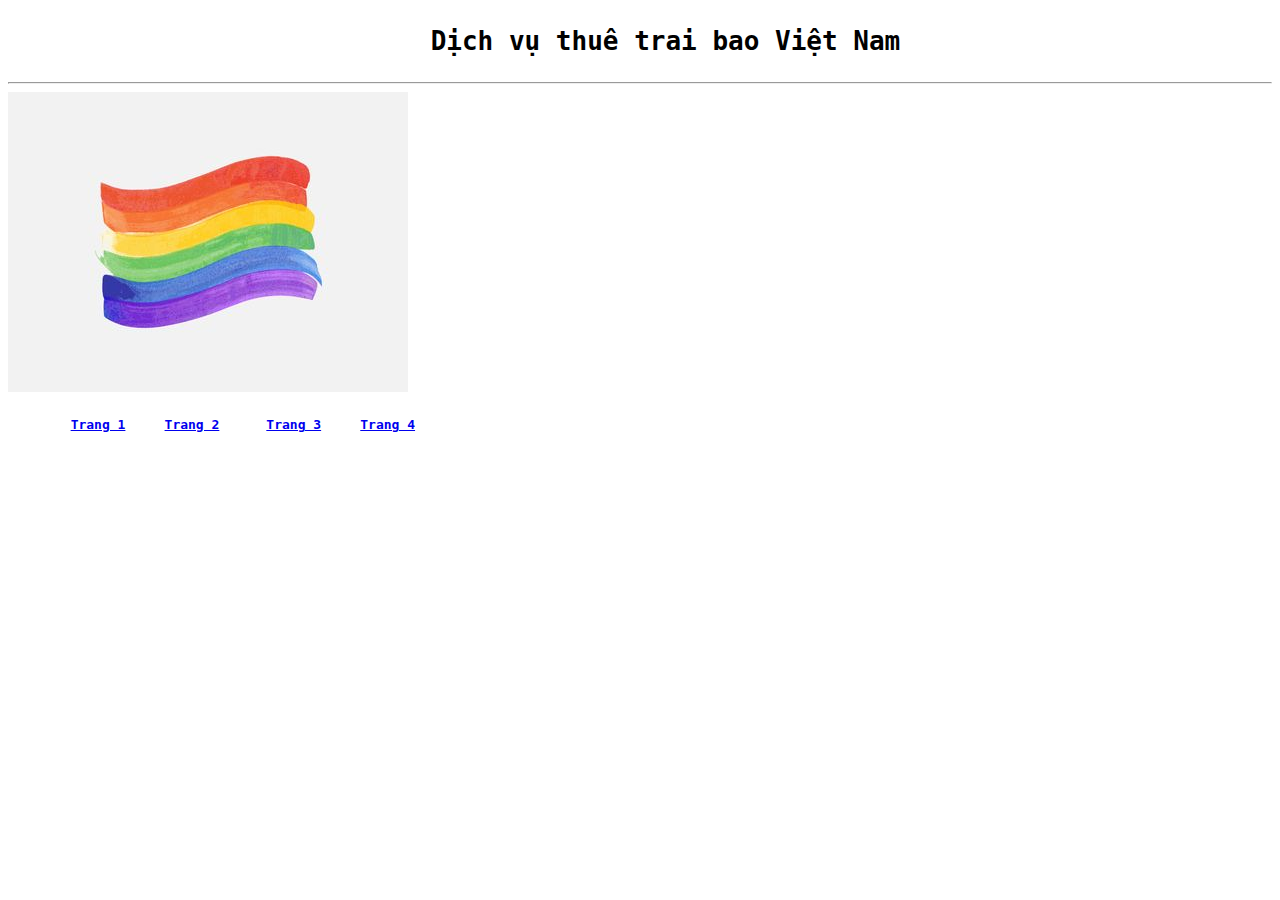
==== index.html @ d49cf2b0 "first commit" ====
<!DOCTYPE html>
<html lang="vi">
  <head>
    <meta charset="UTF-8" />
    <meta name="viewport" content="width=device-width, initial-scale=1.0" />
    <title>mua bán</title>
  </head>
  <body>
    <h1>
      <pre>                           Dịch vụ thuê trai bao Việt Nam</pre>
    </h1>
    <hr>
    <img src="./img/lgbt.jpg" alt="LGBT" height="30%" /><br>
    <h4>
        <pre>
        <a href="./trang1.html">Trang 1</a>     <a href="./trang2.html">Trang 2</a>      <a href="./trang3.html">Trang 3</a>     <a href="./trang4.html">Trang 4</a>
        </pre>
    </h4>
  </body>
</html>
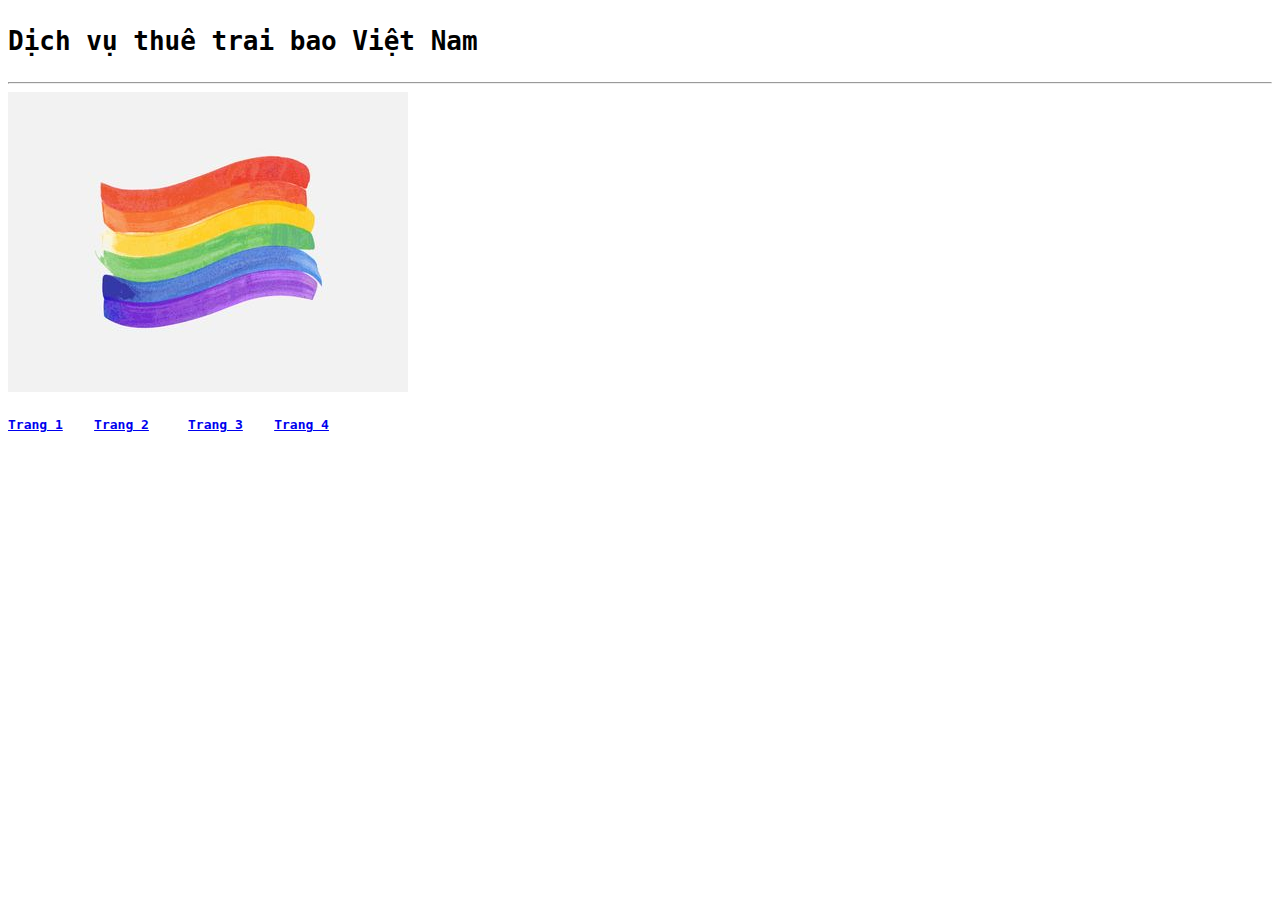
==== commit ec3f4d00: "sua" ====
--- a/index.html
+++ b/index.html
@@ -7,13 +7,13 @@
   </head>
   <body>
     <h1>
-      <pre>                           Dịch vụ thuê trai bao Việt Nam</pre>
+      <pre>Dịch vụ thuê trai bao Việt Nam</pre>
     </h1>
     <hr>
     <img src="./img/lgbt.jpg" alt="LGBT" height="30%" /><br>
     <h4>
         <pre>
-        <a href="./trang1.html">Trang 1</a>     <a href="./trang2.html">Trang 2</a>      <a href="./trang3.html">Trang 3</a>     <a href="./trang4.html">Trang 4</a>
+<a href="./trang1.html">Trang 1</a>    <a href="./trang2.html">Trang 2</a>     <a href="./trang3.html">Trang 3</a>    <a href="./trang4.html">Trang 4</a>
         </pre>
     </h4>
   </body>
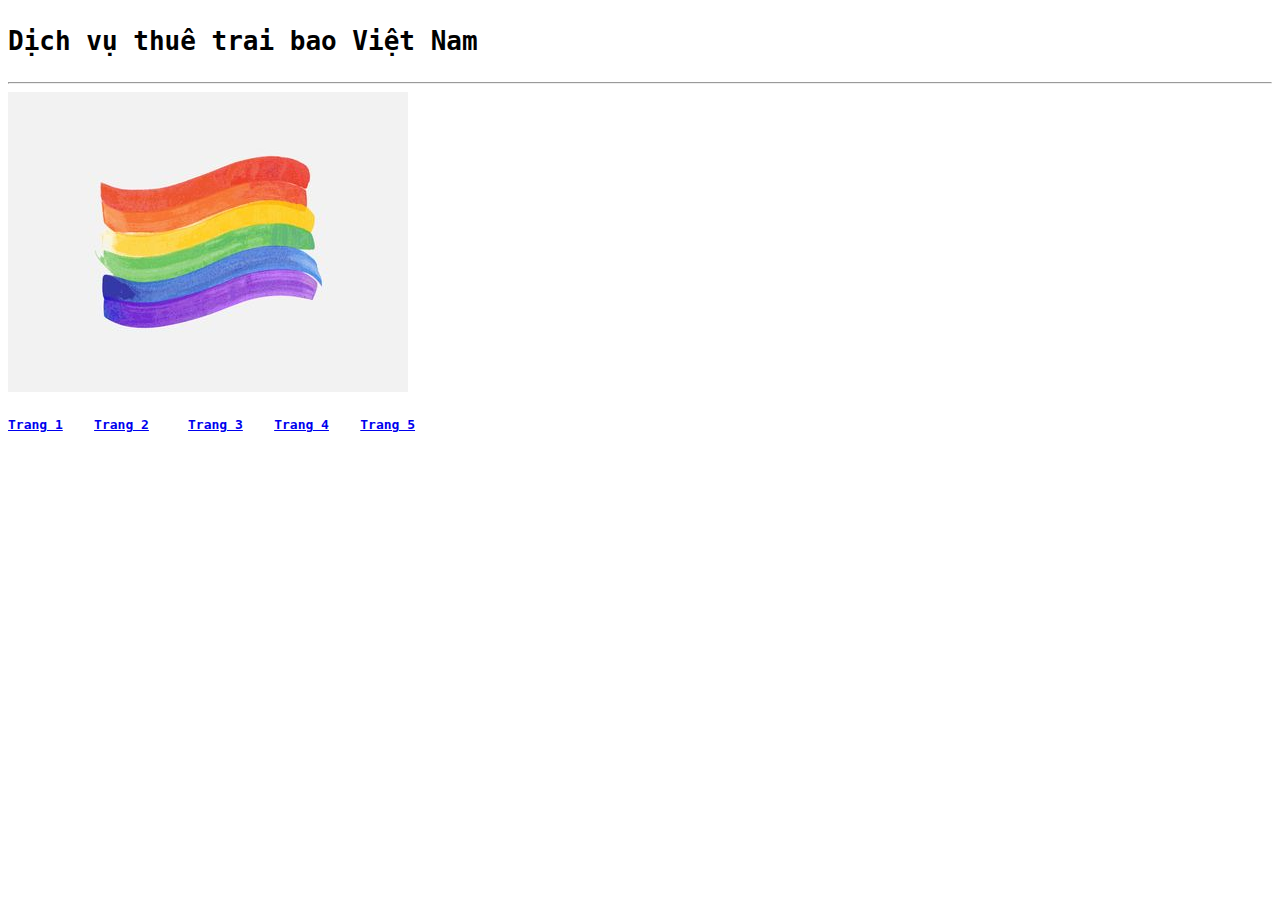
==== commit 7849949a: "3" ====
--- a/index.html
+++ b/index.html
@@ -13,7 +13,7 @@
     <img src="./img/lgbt.jpg" alt="LGBT" height="30%" /><br>
     <h4>
         <pre>
-<a href="./trang1.html">Trang 1</a>    <a href="./trang2.html">Trang 2</a>     <a href="./trang3.html">Trang 3</a>    <a href="./trang4.html">Trang 4</a>
+<a href="./trang1.html">Trang 1</a>    <a href="./trang2.html">Trang 2</a>     <a href="./trang3.html">Trang 3</a>    <a href="./trang4.html">Trang 4</a>    <a href="./trang5.html">Trang 5</a>
         </pre>
     </h4>
   </body>
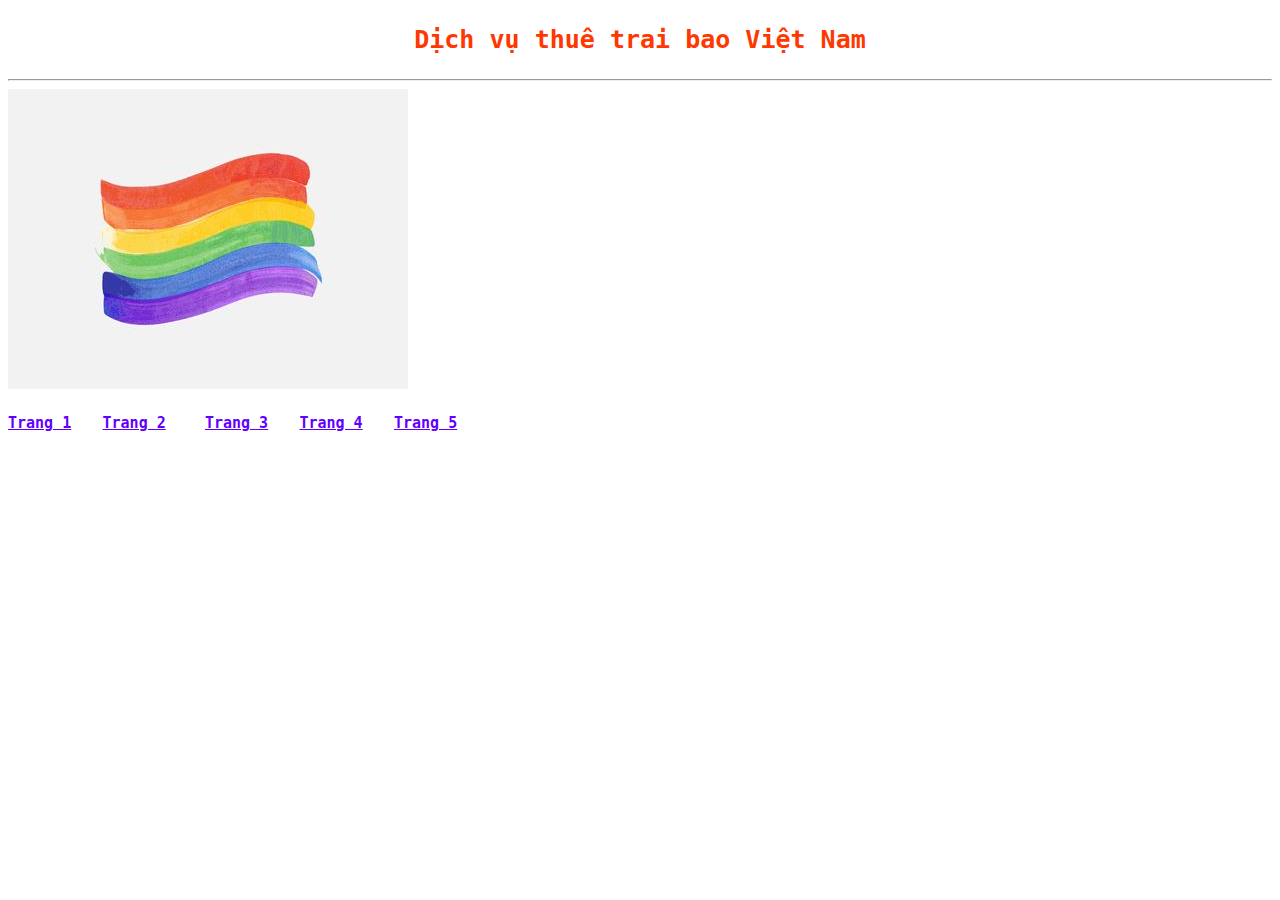
==== commit 163c0661: "1" ====
--- a/index.html
+++ b/index.html
@@ -3,6 +3,7 @@
   <head>
     <meta charset="UTF-8" />
     <meta name="viewport" content="width=device-width, initial-scale=1.0" />
+    <link rel="stylesheet" href="style.css">
     <title>mua bán</title>
   </head>
   <body>
--- a/style.css
+++ b/style.css
@@ -0,0 +1,11 @@
+h1 {
+  color: rgb(255, 55, 0);
+  text-align: center;
+  font-size: 25px;
+  font-family: Arial, Helvetica, sans-serif;
+}
+a {
+  color: rgb(98, 0, 255);
+  font-size: 15px;
+}
+ol{color: rgb(220, 20, 147);font-size: 18px;}
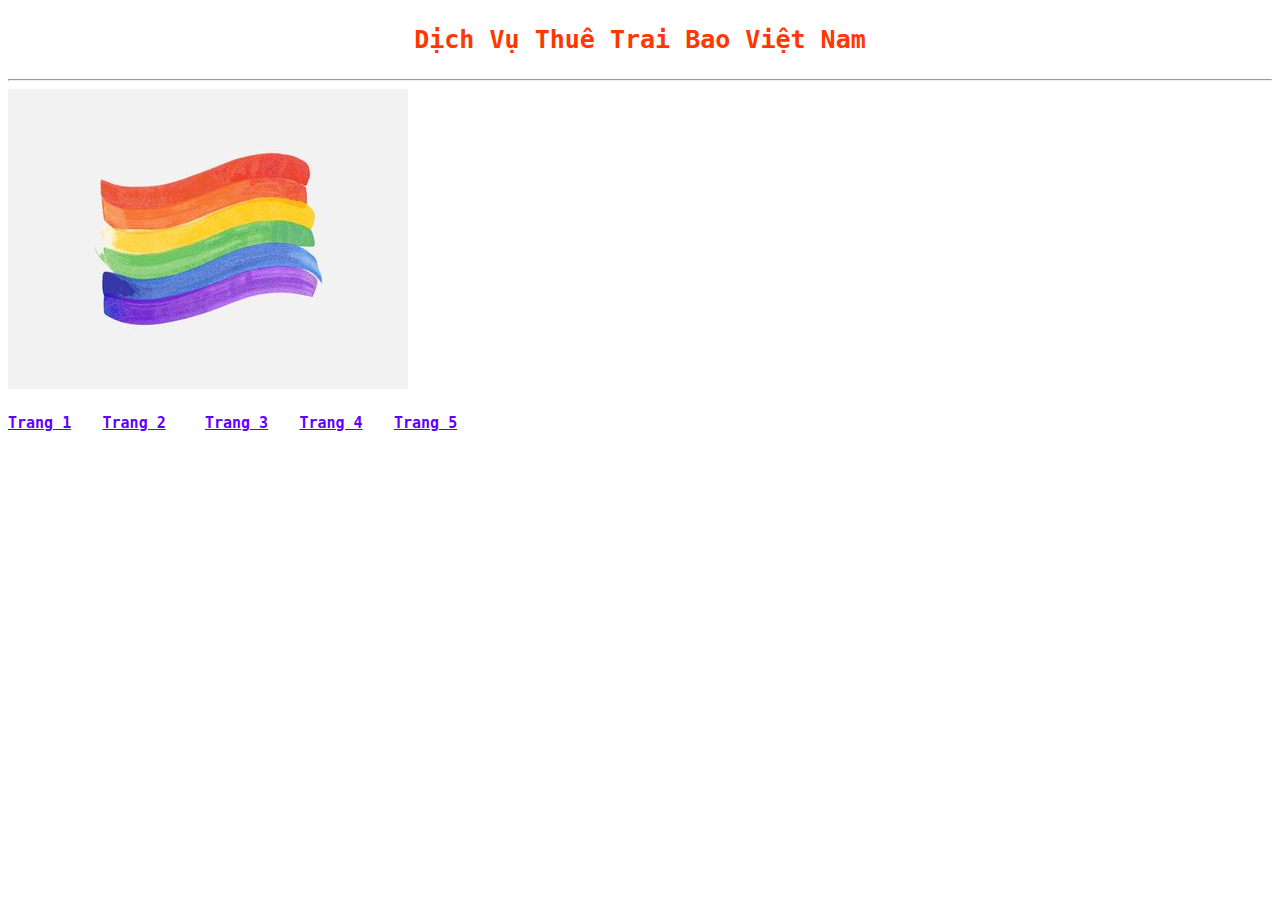
==== commit b930dc25: "1" ====
--- a/index.html
+++ b/index.html
@@ -3,17 +3,17 @@
   <head>
     <meta charset="UTF-8" />
     <meta name="viewport" content="width=device-width, initial-scale=1.0" />
-    <link rel="stylesheet" href="style.css">
+    <link rel="stylesheet" href="style.css" />
     <title>mua bán</title>
   </head>
   <body>
     <h1>
       <pre>Dịch vụ thuê trai bao Việt Nam</pre>
     </h1>
-    <hr>
-    <img src="./img/lgbt.jpg" alt="LGBT" height="30%" /><br>
+    <hr />
+    <img src="./img/lgbt.jpg" alt="LGBT" height="30%" /><br />
     <h4>
-        <pre>
+      <pre>
 <a href="./trang1.html">Trang 1</a>    <a href="./trang2.html">Trang 2</a>     <a href="./trang3.html">Trang 3</a>    <a href="./trang4.html">Trang 4</a>    <a href="./trang5.html">Trang 5</a>
         </pre>
     </h4>
--- a/style.css
+++ b/style.css
@@ -1,11 +1,24 @@
+body {
+  font-family: system-ui, "Segoe UI", Roboto, Helvetica, Arial, sans-serif,
+    "Apple Color Emoji", "Segoe UI Emoji", "Segoe UI Symbol";
+}
 h1 {
   color: rgb(255, 55, 0);
   text-align: center;
   font-size: 25px;
   font-family: Arial, Helvetica, sans-serif;
+  text-transform: capitalize;
+}
+h3 {
+  color: rgb(54, 94, 16);
+  font-size: 19px;
+  font-style: italic;
 }
 a {
   color: rgb(98, 0, 255);
   font-size: 15px;
 }
-ol{color: rgb(220, 20, 147);font-size: 18px;}
+ol {
+  color: rgb(220, 20, 147);
+  font-size: 19px;
+}
